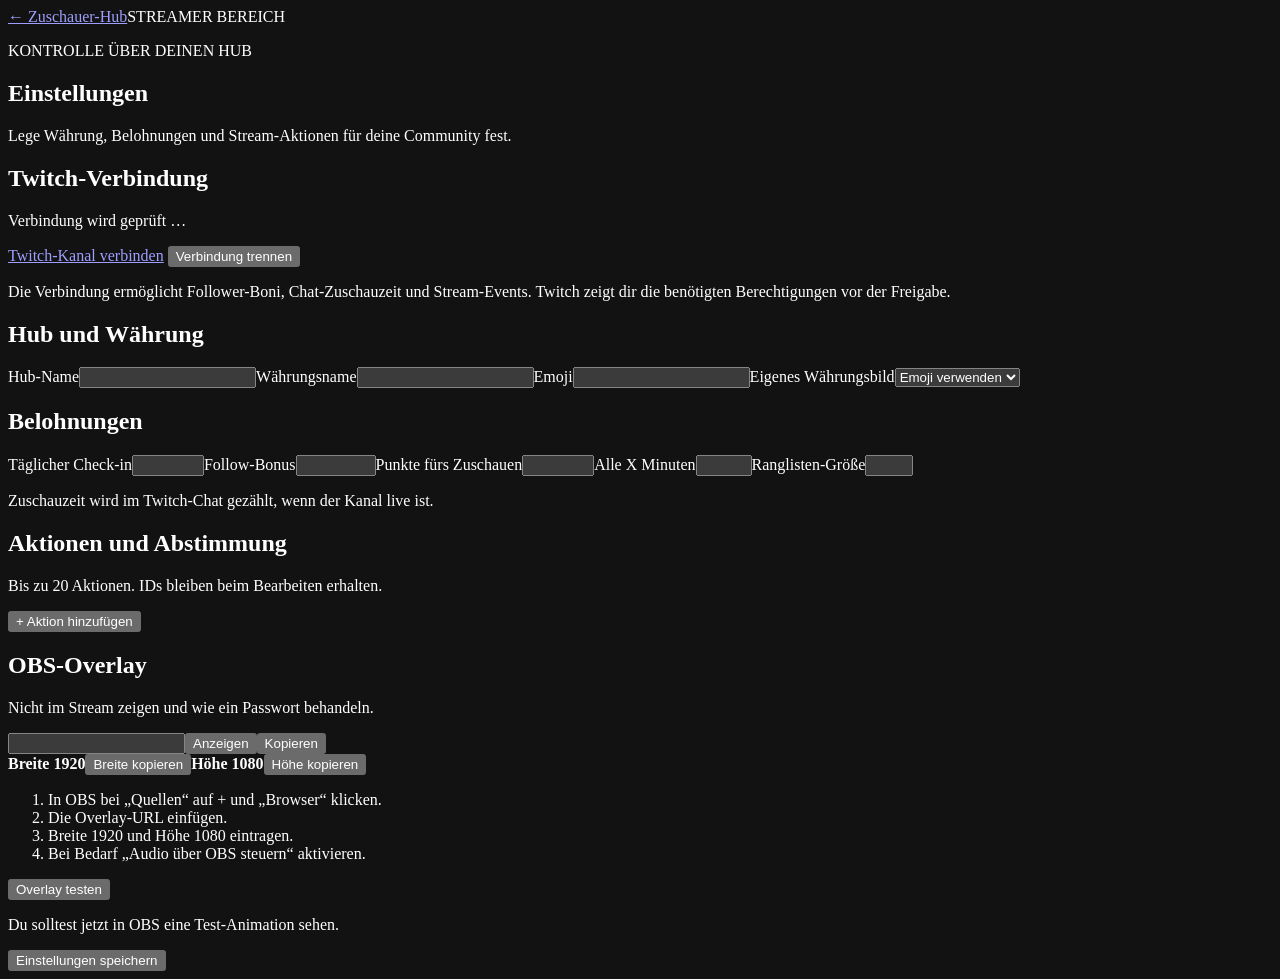
==== views/admin.html @ 5bd6ac7f "Add Twitch login, rewards, admin and OBS overlay" ====
<!doctype html>
<html lang="de"><head><meta charset="utf-8"><meta name="viewport" content="width=device-width,initial-scale=1"><meta name="color-scheme" content="dark"><title>Hub verwalten</title><link rel="stylesheet" href="/admin.css"><script type="module" src="/admin.js"></script></head>
<body><header class="bar"><a href="/">← Zuschauer-Hub</a><span>STREAMER BEREICH</span></header><main>
  <section class="intro"><p class="eyebrow">KONTROLLE ÜBER DEINEN HUB</p><h1>Einstellungen</h1><p>Lege Währung, Belohnungen und Stream-Aktionen für deine Community fest.</p></section>
  <div class="notice" id="notice" role="status"></div>
  <section class="panel"><h2>Twitch-Verbindung</h2><p id="streamer-status">Verbindung wird geprüft …</p><a class="button purple" id="connect-streamer" href="/auth/streamer">Twitch-Kanal verbinden</a> <button class="button hidden" id="revoke-streamer" type="button">Verbindung trennen</button><p class="hint">Die Verbindung ermöglicht Follower-Boni, Chat-Zuschauzeit und Stream-Events. Twitch zeigt dir die benötigten Berechtigungen vor der Freigabe.</p></section>
  <form id="settings-form">
    <section class="panel"><h2>Hub und Währung</h2><div class="fields"><label>Hub-Name<input name="hubName" maxlength="40" required></label><label>Währungsname<input name="currencyName" maxlength="20" required></label><label>Emoji<input name="currencyEmoji" maxlength="8" required></label><label>Eigenes Währungsbild<select name="currencyImage"><option value="">Emoji verwenden</option></select></label></div></section>
    <section class="panel"><h2>Belohnungen</h2><div class="fields"><label>Täglicher Check-in<input name="checkinBananas" type="number" min="0" max="10000" required></label><label>Follow-Bonus<input name="followBonus" type="number" min="0" max="100000" required></label><label>Punkte fürs Zuschauen<input name="watchBananas" type="number" min="0" max="10000" required></label><label>Alle X Minuten<input name="watchIntervalMinutes" type="number" min="1" max="120" required></label><label>Ranglisten-Größe<input name="leaderboardSize" type="number" min="3" max="50" required></label></div><p class="hint">Zuschauzeit wird im Twitch-Chat gezählt, wenn der Kanal live ist.</p></section>
    <section class="panel"><div class="row"><div><h2>Aktionen und Abstimmung</h2><p class="hint">Bis zu 20 Aktionen. IDs bleiben beim Bearbeiten erhalten.</p></div><button class="button" id="add-action" type="button">+ Aktion hinzufügen</button></div><div id="actions"></div></section>
    <section class="panel"><h2>OBS-Overlay</h2><p>Nicht im Stream zeigen und wie ein Passwort behandeln.</p><div class="row"><input id="overlay-url" type="password" readonly aria-label="OBS Overlay URL"><button class="button" id="show-overlay" type="button" aria-pressed="false">Anzeigen</button><button class="button" id="copy-overlay" type="button">Kopieren</button></div><div class="row resolution"><strong>Breite <span id="overlay-width">1920</span></strong><button class="button copy-size" data-copy="overlay-width" type="button">Breite kopieren</button><strong>Höhe <span id="overlay-height">1080</span></strong><button class="button copy-size" data-copy="overlay-height" type="button">Höhe kopieren</button></div><ol class="hint"><li>In OBS bei „Quellen“ auf + und „Browser“ klicken.</li><li>Die Overlay-URL einfügen.</li><li>Breite 1920 und Höhe 1080 eintragen.</li><li>Bei Bedarf „Audio über OBS steuern“ aktivieren.</li></ol><button class="button" id="test-overlay" type="button">Overlay testen</button><p class="hint">Du solltest jetzt in OBS eine Test-Animation sehen.</p></section>
    <button class="button purple save" type="submit">Einstellungen speichern</button>
  </form>
</main></body></html>
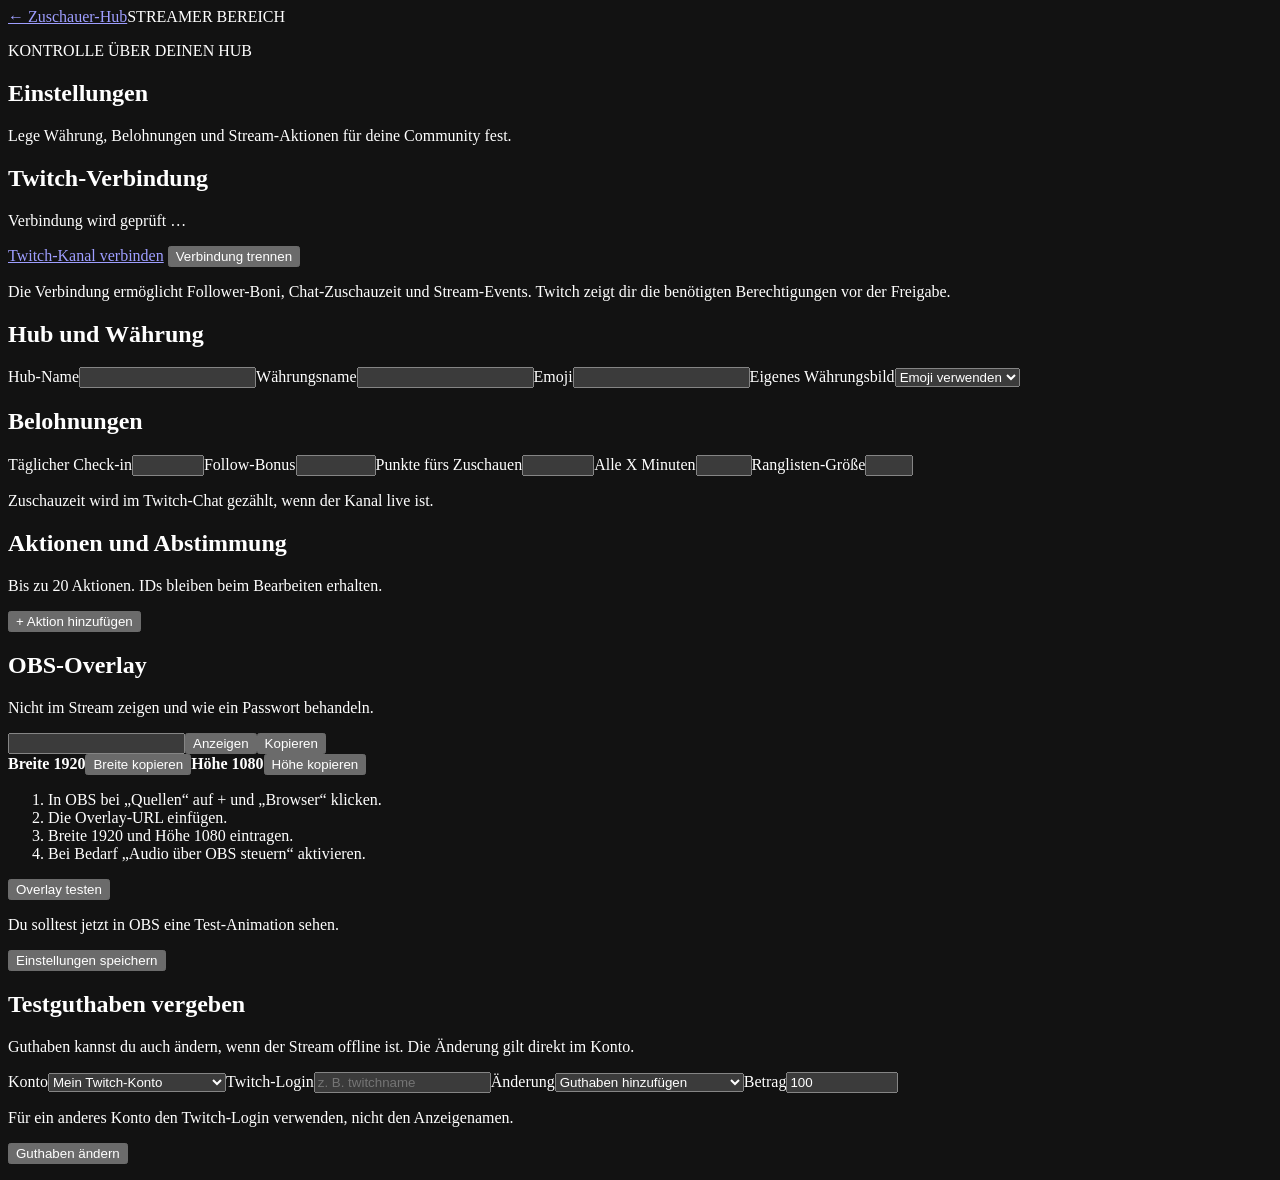
==== commit f1ad923a: "Add admin balance adjustment for testing" ====
--- a/views/admin.html
+++ b/views/admin.html
@@ -1,5 +1,5 @@
 <!doctype html>
-<html lang="de"><head><meta charset="utf-8"><meta name="viewport" content="width=device-width,initial-scale=1"><meta name="color-scheme" content="dark"><title>Hub verwalten</title><link rel="stylesheet" href="/admin.css"><script type="module" src="/admin.js"></script></head>
+<html lang="de"><head><meta charset="utf-8"><meta name="viewport" content="width=device-width,initial-scale=1"><meta name="color-scheme" content="dark"><title>Hub verwalten</title><link rel="stylesheet" href="/admin.css"><script type="module" src="/admin.js?v=20261121-balance"></script></head>
 <body><header class="bar"><a href="/">← Zuschauer-Hub</a><span>STREAMER BEREICH</span></header><main>
   <section class="intro"><p class="eyebrow">KONTROLLE ÜBER DEINEN HUB</p><h1>Einstellungen</h1><p>Lege Währung, Belohnungen und Stream-Aktionen für deine Community fest.</p></section>
   <div class="notice" id="notice" role="status"></div>
@@ -11,4 +11,5 @@
     <section class="panel"><h2>OBS-Overlay</h2><p>Nicht im Stream zeigen und wie ein Passwort behandeln.</p><div class="row"><input id="overlay-url" type="password" readonly aria-label="OBS Overlay URL"><button class="button" id="show-overlay" type="button" aria-pressed="false">Anzeigen</button><button class="button" id="copy-overlay" type="button">Kopieren</button></div><div class="row resolution"><strong>Breite <span id="overlay-width">1920</span></strong><button class="button copy-size" data-copy="overlay-width" type="button">Breite kopieren</button><strong>Höhe <span id="overlay-height">1080</span></strong><button class="button copy-size" data-copy="overlay-height" type="button">Höhe kopieren</button></div><ol class="hint"><li>In OBS bei „Quellen“ auf + und „Browser“ klicken.</li><li>Die Overlay-URL einfügen.</li><li>Breite 1920 und Höhe 1080 eintragen.</li><li>Bei Bedarf „Audio über OBS steuern“ aktivieren.</li></ol><button class="button" id="test-overlay" type="button">Overlay testen</button><p class="hint">Du solltest jetzt in OBS eine Test-Animation sehen.</p></section>
     <button class="button purple save" type="submit">Einstellungen speichern</button>
   </form>
+  <section class="panel"><h2>Testguthaben vergeben</h2><p>Guthaben kannst du auch ändern, wenn der Stream offline ist. Die Änderung gilt direkt im Konto.</p><form id="balance-form"><div class="fields"><label>Konto<select name="target"><option value="self">Mein Twitch-Konto</option><option value="user">Anderes Zuschauer-Konto</option></select></label><label id="balance-login-wrap" class="hidden">Twitch-Login<input name="login" maxlength="100" autocomplete="off" placeholder="z. B. twitchname"></label><label>Änderung<select name="operation"><option value="add">Guthaben hinzufügen</option><option value="subtract">Guthaben abziehen</option><option value="set">Guthaben auf Betrag setzen</option></select></label><label>Betrag<input name="amount" type="number" min="0" max="2147483647" step="1" value="100" required></label></div><p class="hint">Für ein anderes Konto den Twitch-Login verwenden, nicht den Anzeigenamen.</p><button class="button purple" type="submit">Guthaben ändern</button></form><p class="hint" id="balance-result" role="status"></p></section>
 </main></body></html>
